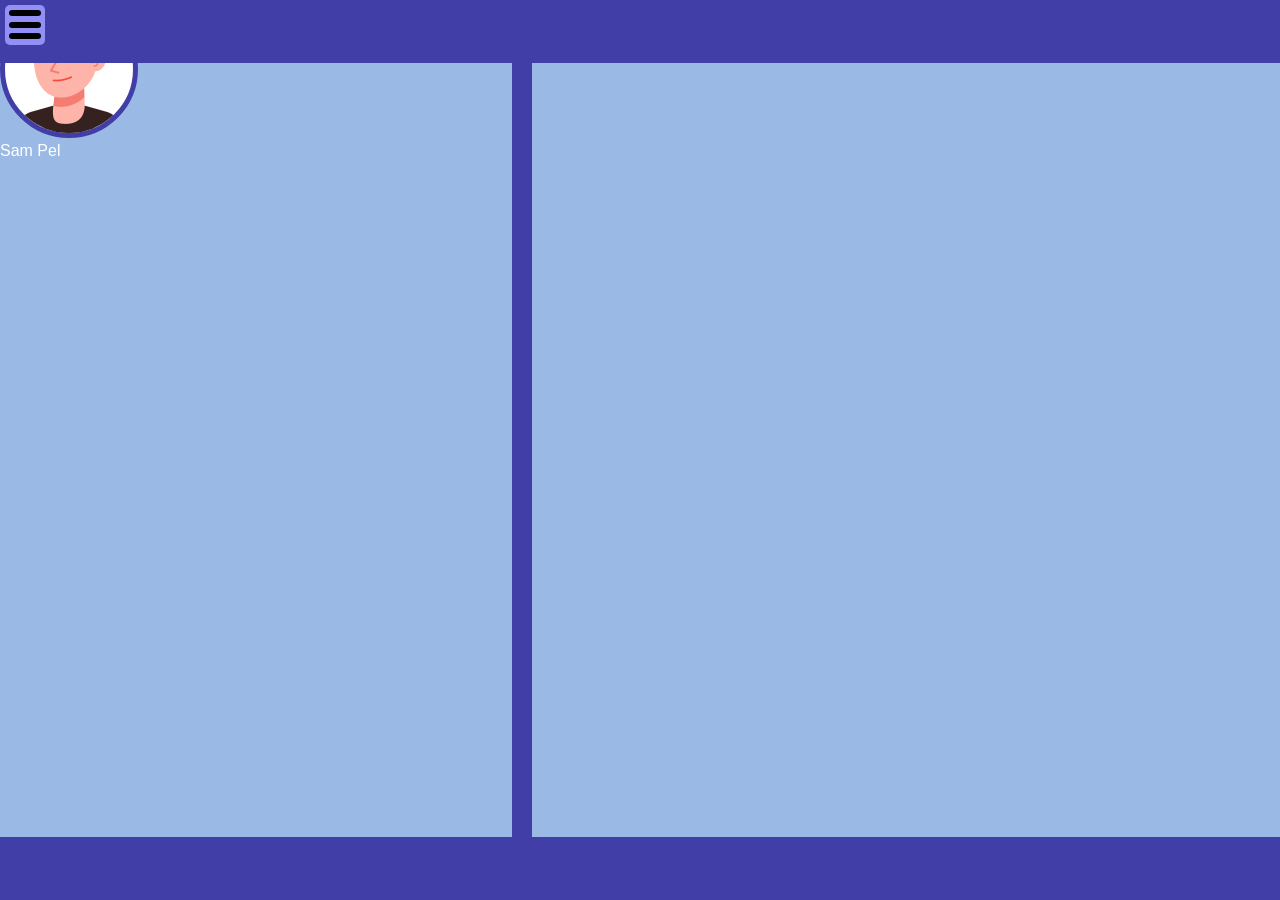
==== calendar-landing/landing.html @ 1e68216a "adding files that were made prior to github. added comments on each added page at the top to identif" ====
<!--Lindsey Bell made this-->
<!DOCTYPE html>
<html lang="en">
<head>
    <meta charset="UTF-8">
    <meta name="viewport" content="width=device-width, initial-scale=1.0">
    <title>SurveyHealth - Landing Page</title>
    <link rel="stylesheet" href="calnedar-landing-styling.css">
    <script src="functions.js" defer></script>
</head>
<body>
    <header>
        <div>
            <nav class="headerdiv">
                <div class="hamburgerbox" onclick="change(this)">
                    <div class="hamline1"></div>
                    <div class="hamline2"></div>
                    <div class="hamline3"></div>
                </div>
                <ul class="dropdown">
                    <li><a href="placeholder.html">Calendar</a>
                    <li><a href="placeholder.html">About Us</a>
                    <li><a href="placeholder.html">Contact Us</a>
                    <li><a href="placeholder.html">FAQ</a>
                    <li><a href="placeholder.html">Privacy</a>
                    <li><a href="placeholder.html">Settings</a>
                    <li><a href="placeholder.html">Log Out</a>
                </ul>
            </nav>
        </div>
    </header>
    <section>
        <img src="profileimages/patientprofile.png" class="profileimage">
        <div class="profiledetails">
            <p class="profiledetails">Sam Pel</p>
        </div>
        <div class="doktor">

        </div>
    </section>
    <div class="sectioner"></div>
    <footer>
        <div class="footerdiv">
        </div>
    </footer>
</body>
</html>
---- calendar-landing/calnedar-landing-styling.css ----
/* Lindsey Bell Made This*/

/* This section concerns the GLOBAL style. DO NOT CHANGE UNLESS ABSOLUTELY SURE. */

* {
    margin: 0;                          /* This sets margins to 0. */
    padding: 0;                         /* This sets padding to 0. */
    background-color: #9AB9E5;        /* This sets the background color of the whole page. */
    font-family: 'Gill Sans', 'Gill Sans MT', Calibri, 'Trebuchet MS', sans-serif; /* This sets the font of the whole page to one consistent font. */
}

/* This section concerns the HAMBURGER. What it does is listed next to each css style. */

.hamburgerbox{                       /* This section concerns the box. */
    display:inline-block;
    width: 40px;
    height: 40px;
    margin: 4.5px;
    cursor:pointer;
    background-color: #928FF6;
    border-radius: 5px;
}
.hamline1, .hamline2, .hamline3 {   /* This concerns the "lines" of the hamburger. MAKE SURE THERE ARE 3 <DIV></DIV> TO WORK!! */
    width: 32px;
    height: 6px;
    background-color: black;
    margin:5.5px 4px;               /* Margin is based on hamburgerbox's corner. */
    border-radius: 10px;            /* Rounds the lines */
    transition:0.2s;
}

.change .hamline1 {
    transform: translate(0, 11.5px) rotate(-45deg); /* Moves hamline1 by 11.5px and rotates by -45 degrees */
}

.change .hamline2 {
    opacity: 0;                                     /* Sets hamline2 opacity to 0% to render invisible. */
}

.change .hamline3 {
    transform: translate(0, -11.5px) rotate(45deg); /* Moves hamline3 by -11.5px and rotates by 45 degrees */
}

.dropdown {                                     /* This section concerns the dropdown box. It is set to display:none by default, needing user interaction on the hambuger box to open.*/
    display: none;
    position:absolute;
    top: 40px;
    left:4.5px;
    width:fit-content;
    background-color: #928FF6;
    height: fit-content;
    border-radius: 0px 15px 15px 15px;
    z-index: 2;
    animation: fadeIn 0.5 ease-in-out;          /*BUG: why is animation not applying to all elements in list?*/
}

.dropdown.open {
    position: absolute;
    display:block;
    z-index: 2;
}

.dropdown li {
    position: relative;
    background-color: inherit;
    padding:10px;
    margin: 5px;
    text-transform: uppercase;
    transform: 0.5s;
    width:fit-content;
    border-radius: 25px;
    z-index: 2;
}

.dropdown li:hover{
    position: relative;
    background:teal;
    background-color: #413EA8;
    z-index: 2;
}

.dropdown a {
    position: relative;
    font-size:large;
    color:white;
    background-color: inherit;
}

@keyframes fadeIn{                                  /* This serves as the animation call-in for the fade-in animation, from the top. TODO: find some better way to do this */
    from{
        opacity: 0;
        transform: translateY(-100px);
    }
    to{
        opacity: 100;
        transform: translateY(0);
    }
}


/* This section concerns the HEADER and FOOTER elements. */

.headerdiv, .footerdiv {
    position:absolute;
    width:100dvw;                     /* This sets width to 100% device width. */
    height:7dvh;                    /* This makes the large blue header visible across all devices. dvh = device height. */
    background-color: #413EA8;    /* This sets the color of the header box. */
    z-index: 0;
}

.footerdiv {
    left:0;                         /* Puts the .footerdiv logic above down below. */
    bottom:0;
}

/* This section concerns the divisor in the center. */
.sectioner {
    width: 20px;
    height:100dvh;                  
    background-color: #413EA8;
    position:absolute;
    left:40%;
    top:0px;
    bottom:0;
    z-index: 0;
}
/* This section concerns the PROFILE element. */
.profilesection{
    background:#9AB9E5;
    top:25px;
    width:40dvw;
    height:100dvh;

}
.profileimage{ /* BUG: porfile image keeps layering on top of navigation element if dvh < 75% */
    width:10%;
    background-color: #fff;
    border-radius: 100%;
    border-color: #413EA8;
    border-width: 5px;
    border-style:solid;;
    top:10dvh;
    left:15dvw;
    z-index: 0;
}

.profiledetails{
    color:#fff;
    background:none;
}

/* This section concerns the BODY of the div element associated to the right most display/Calendar */

/* DELETE ANYTHING BELOW HERE!*/
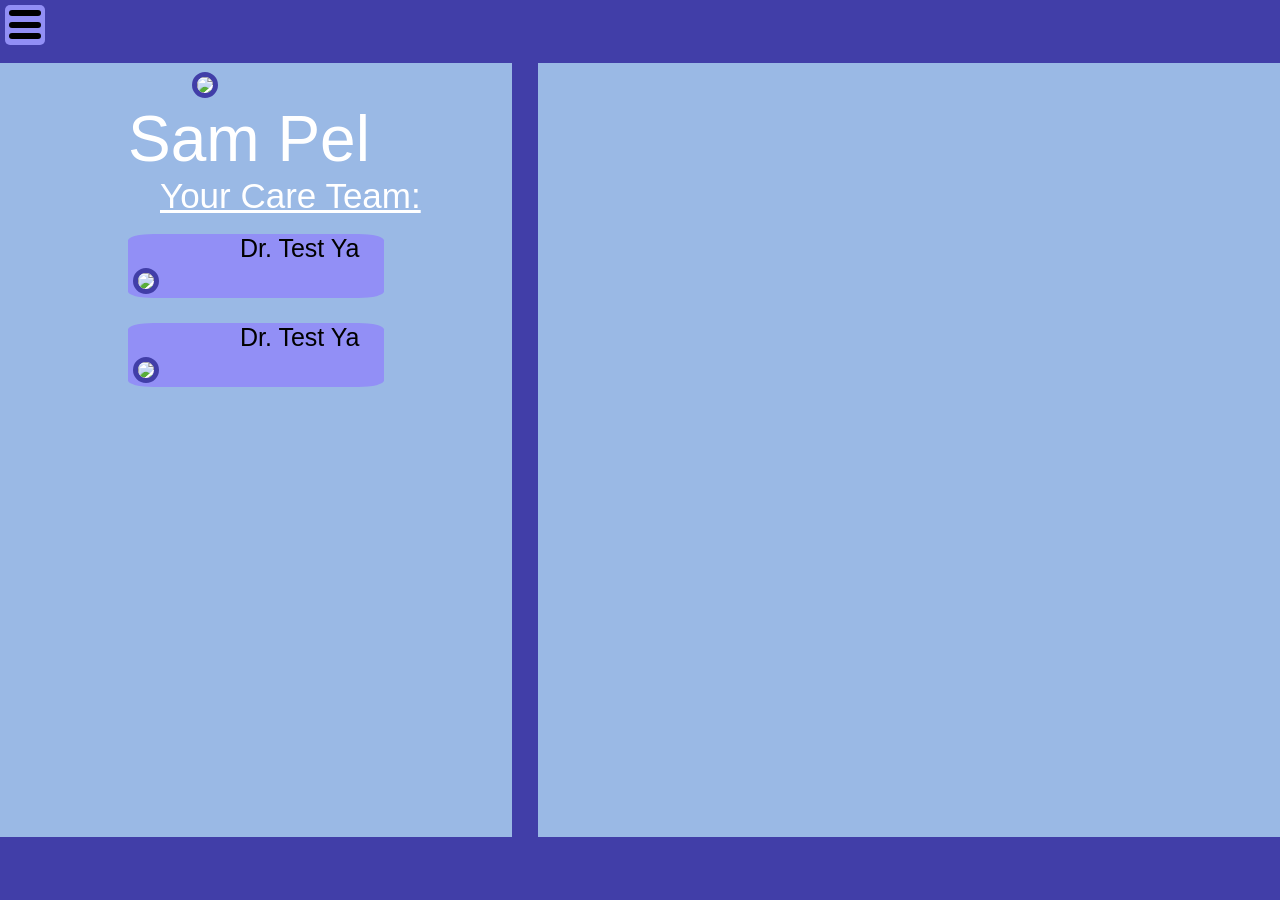
==== commit 20f05419: "updated landing.html to include html related to 2 doctor's information." ====
--- a/calendar-landing/landing.html
+++ b/calendar-landing/landing.html
@@ -31,12 +31,24 @@
     </header>
     <section>
         <img src="profileimages/patientprofile.png" class="profileimage">
-        <div class="profiledetails">
+        <div>
             <p class="profiledetails">Sam Pel</p>
         </div>
-        <div class="doktor">
-
-        </div>
+        <section>
+            <p class="careteam">Your Care Team:</p>
+            <div class="doctor-container">
+                <aside class="doctor-text">
+                    <p class="doctor-text">Dr. Test Ya</p> <!-- Why does this only work if both aside and <p> are class'd? sobbing -->
+                </aside>
+                <img src="./profileimages/doctorplaceholder.png" class="doctor-icon">
+            </div>
+             <div class="doctor-containertwo">
+                <aside class="doctor-text">
+                    <p class="doctor-text">Dr. Test Ya</p> <!-- Why does this only work if both aside and <p> are class'd? sobbing -->
+                </aside>
+                <img src="./profileimages/doctorplaceholder.png" class="doctor-icon">
+            </div>
+        </section>
     </section>
     <div class="sectioner"></div>
     <footer>
--- a/calendar-landing/calnedar-landing-styling.css
+++ b/calendar-landing/calnedar-landing-styling.css
@@ -84,6 +84,7 @@
     font-size:large;
     color:white;
     background-color: inherit;
+    z-index: 2;
 }
 
 @keyframes fadeIn{                                  /* This serves as the animation call-in for the fade-in animation, from the top. TODO: find some better way to do this */
@@ -115,7 +116,7 @@
 
 /* This section concerns the divisor in the center. */
 .sectioner {
-    width: 20px;
+    width: 2dvw;
     height:100dvh;                  
     background-color: #413EA8;
     position:absolute;
@@ -138,17 +139,68 @@
     border-radius: 100%;
     border-color: #413EA8;
     border-width: 5px;
-    border-style:solid;;
-    top:10dvh;
-    left:15dvw;
-    z-index: 0;
-}
-
-.profiledetails{
+    border-style:solid;
+    margin-top:8dvh;
+    margin-left:15%;
+}
+
+.profiledetails{ /* BUG: the name of the patient does not resize with dvw or dvh, */
+    position:relative;
     color:#fff;
     background:none;
-}
-
+    margin-left: 10dvw;
+    top:auto;
+    font-size: 5dvw;
+}
+
+.doctor-container {
+    position:relative;
+    left:10dvw;
+    top:2dvh;
+    width:20dvw;
+    height:fit-content;
+    background:#928FF6;
+    background-color: #928FF6;
+    border-radius:10%;
+    margin-bottom:25px;
+}
+
+.doctor-containertwo{
+    position:relative;
+    left:10dvw;
+    top:2dvh;
+    width:20dvw;
+    height:fit-content;
+    background:#928FF6;
+    background-color: #928FF6;
+    border-radius:10%;
+
+}
+
+.doctor-icon{
+    position:relative;
+    width:10dvh;
+    background-color:white;
+    border-radius:100%;
+    border-color:#413EA8;
+    border-width:5px;
+    border-style:solid;
+    margin-top:5px;
+    margin-left:5px;
+}
+.doctor-text{
+    background:none;
+    margin-left:25%;
+    top:50%;
+    font-size:25px;
+}
+
+.careteam{
+    margin-left:12.5dvw;
+    font-size:35px;
+    text-decoration: underline;
+    color:white;
+}
 /* This section concerns the BODY of the div element associated to the right most display/Calendar */
 
 /* DELETE ANYTHING BELOW HERE!*/
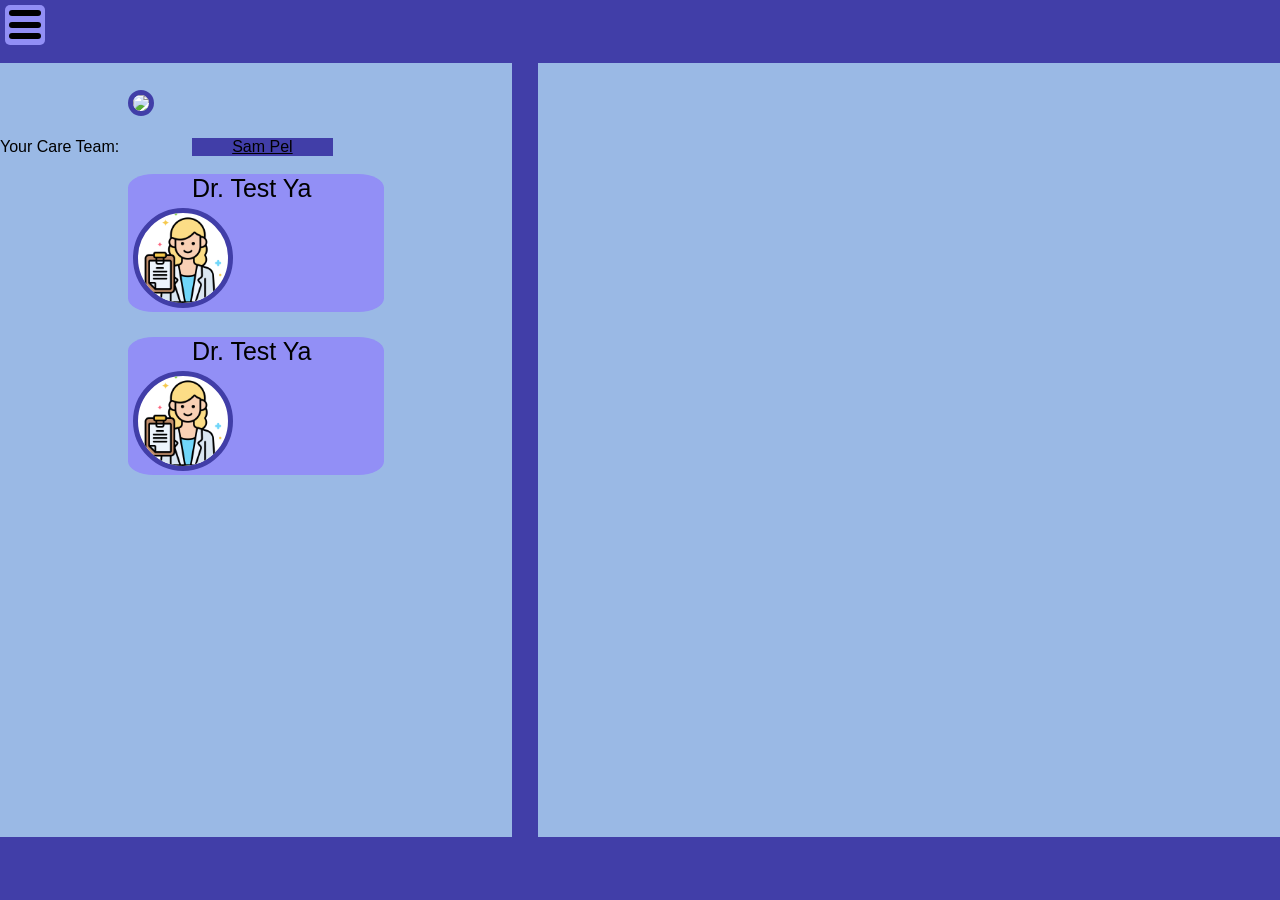
==== commit 0f0f2412: "worked on profile section more. tweaked clanedar-landing-styling to try and set name into a (tempora" ====
--- a/calendar-landing/landing.html
+++ b/calendar-landing/landing.html
@@ -9,43 +9,37 @@
     <script src="functions.js" defer></script>
 </head>
 <body>
-    <header>
-        <div>
-            <nav class="headerdiv">
-                <div class="hamburgerbox" onclick="change(this)">
-                    <div class="hamline1"></div>
-                    <div class="hamline2"></div>
-                    <div class="hamline3"></div>
-                </div>
-                <ul class="dropdown">
-                    <li><a href="placeholder.html">Calendar</a>
-                    <li><a href="placeholder.html">About Us</a>
-                    <li><a href="placeholder.html">Contact Us</a>
-                    <li><a href="placeholder.html">FAQ</a>
-                    <li><a href="placeholder.html">Privacy</a>
-                    <li><a href="placeholder.html">Settings</a>
-                    <li><a href="placeholder.html">Log Out</a>
-                </ul>
-            </nav>
-        </div>
+    <header class="header">
+        <nav class="headerdiv">
+            <div class="hamburgerbox" onclick="change(this)">
+                <div class="hamline1"></div>
+                <div class="hamline2"></div>
+                <div class="hamline3"></div>
+            </div>
+            <ul class="dropdown">
+                <li><a href="placeholder.html">Calendar</a>
+                <li><a href="placeholder.html">About Us</a>
+                <li><a href="placeholder.html">Contact Us</a>
+                <li><a href="placeholder.html">FAQ</a>
+                <li><a href="placeholder.html">Privacy</a>
+                <li><a href="placeholder.html">Settings</a>
+                <li><a href="placeholder.html">Log Out</a>
+            </ul>
+        </nav>  
     </header>
-    <section>
+    <section class="profilesection">
         <img src="profileimages/patientprofile.png" class="profileimage">
-        <div>
-            <p class="profiledetails">Sam Pel</p>
-        </div>
         <section>
-            <p class="careteam">Your Care Team:</p>
+            <div class="careteam">Sam Pel
+            </div>
+           
+            <p>Your Care Team:</p>
             <div class="doctor-container">
-                <aside class="doctor-text">
-                    <p class="doctor-text">Dr. Test Ya</p> <!-- Why does this only work if both aside and <p> are class'd? sobbing -->
-                </aside>
+                <p class="doctor-text">Dr. Test Ya</p>
                 <img src="./profileimages/doctorplaceholder.png" class="doctor-icon">
             </div>
              <div class="doctor-containertwo">
-                <aside class="doctor-text">
-                    <p class="doctor-text">Dr. Test Ya</p> <!-- Why does this only work if both aside and <p> are class'd? sobbing -->
-                </aside>
+                <p class="doctor-text">Dr. Test Ya</p>
                 <img src="./profileimages/doctorplaceholder.png" class="doctor-icon">
             </div>
         </section>
--- a/calendar-landing/calnedar-landing-styling.css
+++ b/calendar-landing/calnedar-landing-styling.css
@@ -7,6 +7,11 @@
     padding: 0;                         /* This sets padding to 0. */
     background-color: #9AB9E5;        /* This sets the background color of the whole page. */
     font-family: 'Gill Sans', 'Gill Sans MT', Calibri, 'Trebuchet MS', sans-serif; /* This sets the font of the whole page to one consistent font. */
+    z-index: 0;  
+}
+
+header {
+    z-index:9999999;
 }
 
 /* This section concerns the HAMBURGER. What it does is listed next to each css style. */
@@ -51,7 +56,6 @@
     height: fit-content;
     border-radius: 0px 15px 15px 15px;
     z-index: 2;
-    animation: fadeIn 0.5 ease-in-out;          /*BUG: why is animation not applying to all elements in list?*/
 }
 
 .dropdown.open {
@@ -70,6 +74,7 @@
     width:fit-content;
     border-radius: 25px;
     z-index: 2;
+    list-style: none;
 }
 
 .dropdown li:hover{
@@ -87,24 +92,13 @@
     z-index: 2;
 }
 
-@keyframes fadeIn{                                  /* This serves as the animation call-in for the fade-in animation, from the top. TODO: find some better way to do this */
-    from{
-        opacity: 0;
-        transform: translateY(-100px);
-    }
-    to{
-        opacity: 100;
-        transform: translateY(0);
-    }
-}
-
 
 /* This section concerns the HEADER and FOOTER elements. */
 
 .headerdiv, .footerdiv {
     position:absolute;
     width:100dvw;                     /* This sets width to 100% device width. */
-    height:7dvh;                    /* This makes the large blue header visible across all devices. dvh = device height. */
+    height:7%;                    /* This makes the large blue header visible across all devices.*/
     background-color: #413EA8;    /* This sets the color of the header box. */
     z-index: 0;
 }
@@ -133,15 +127,15 @@
     height:100dvh;
 
 }
-.profileimage{ /* BUG: porfile image keeps layering on top of navigation element if dvh < 75% */
-    width:10%;
+.profileimage{
+    width:10dvw;
     background-color: #fff;
     border-radius: 100%;
     border-color: #413EA8;
     border-width: 5px;
     border-style:solid;
-    margin-top:8dvh;
-    margin-left:15%;
+    margin-top:10dvh;
+    margin-left:10dvw;
 }
 
 .profiledetails{ /* BUG: the name of the patient does not resize with dvw or dvh, */
@@ -150,7 +144,7 @@
     background:none;
     margin-left: 10dvw;
     top:auto;
-    font-size: 5dvw;
+    font-size:auto;
 }
 
 .doctor-container {
@@ -196,10 +190,19 @@
 }
 
 .careteam{
-    margin-left:12.5dvw;
-    font-size:35px;
+    position:relative; /* Positions cause issues with dropdown? */
+    left:10dvw;
+    top:2dvh;
+    background:#413EA8;
+    width:11dvw;
+    height:fit-content;
+    margin-left: 5dvw;
+    margin-top:auto;
+    font-size:auto;
     text-decoration: underline;
-    color:white;
+    color:black;
+    text-align: center;
+    z-index: 0;
 }
 /* This section concerns the BODY of the div element associated to the right most display/Calendar */
 
